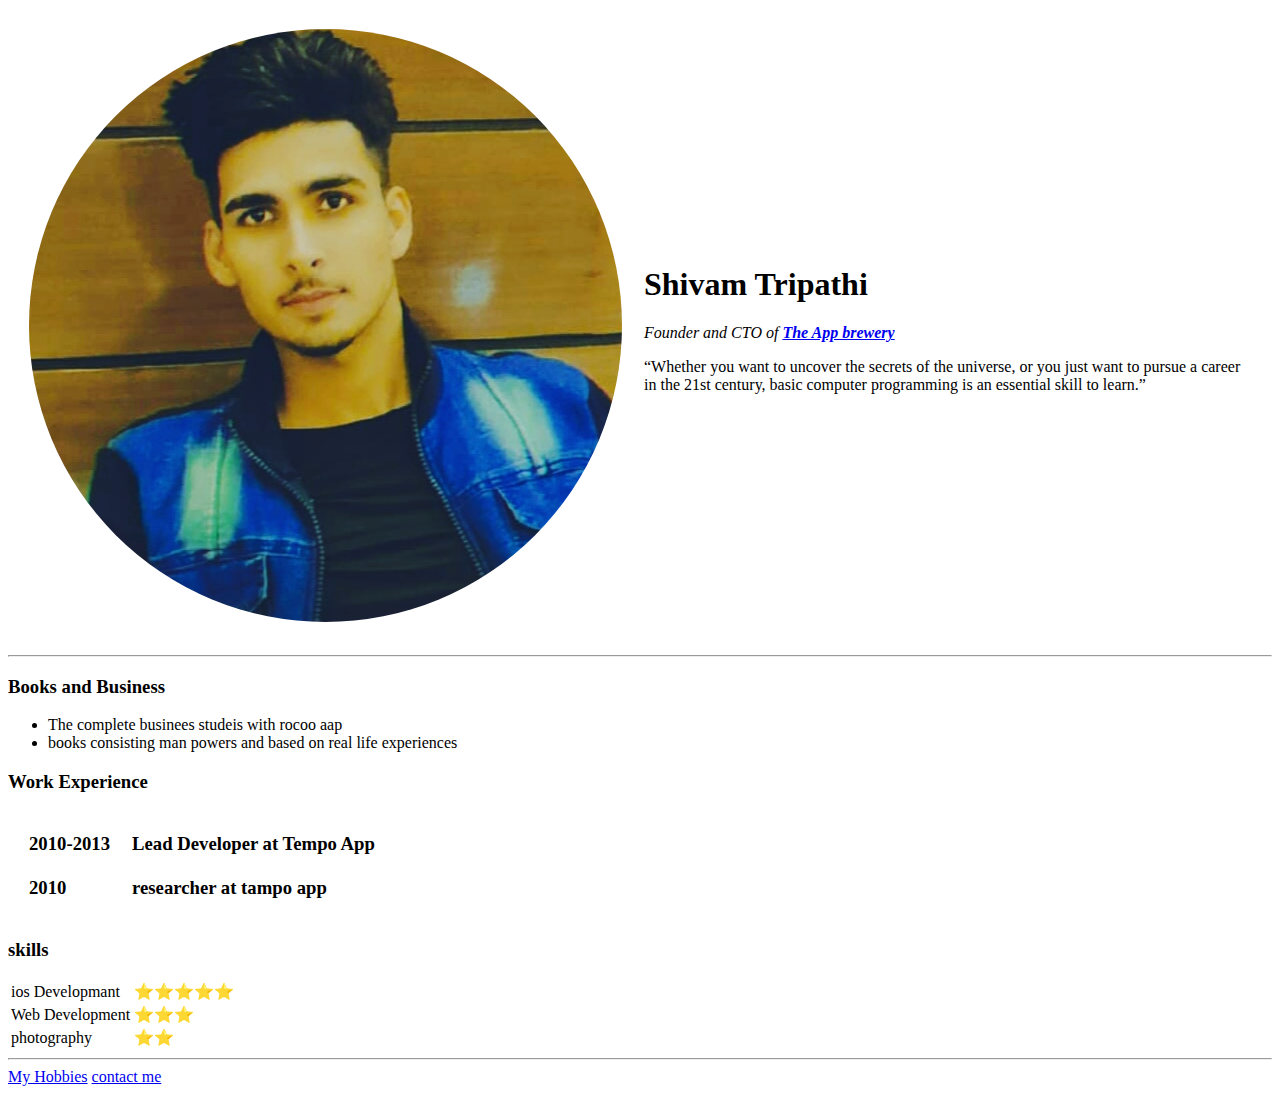
==== index.html @ 50374980 "Update index.html" ====
<!DOCTYPE html>
<html>
  <head>
    <meta charset="utf-8">
    <title> Shivam's Personal Site</title>
  </head>
  <body>
    <table cellspacing="20">
     <tr>
       <td><img src="shivam pic.png"alt="Shivam profile picture"></td>
       <td><h1> Shivam Tripathi</h1>
       <p> <em>Founder and CTO of <strong><a  href="https://www.appbrewery.co">The App brewery </a> </strong></em></p>
       <p> “Whether you want to uncover the secrets of the universe, or you just want to pursue a career in the 21st century, basic computer programming is an essential skill to learn.”</p></td>
     </tr>
   </table>
  <hr>
  <h3> Books and Business</h3>
  <ul>
    <li>The complete businees studeis with rocoo aap </li>
    <li>books consisting man powers and based on real life experiences </li>
  </ul>
  <h3>Work Experience<h3>
  <table cellspacing="20">
  <tr>
    <td>2010-2013</td>
    <td>Lead Developer at Tempo App</td>
  </tr>
  <tr>
    <td>2010</td>
    <td>researcher at tampo app</td>
  </tr>
  </table>
  <h3>skills</h3>
  <table>
    <tr>
    <td>ios Developmant</td>
    <td>⭐⭐⭐⭐⭐ </td>
    </tr>
    <tr>
    <td>Web Development</td>
    <td>⭐⭐⭐ </td>
    </tr>
    <tr>
    <td>photography</td>
    <td>⭐⭐ </td>
    </tr>
  </table>
  <hr>
  <a href="Hobbies.html">My Hobbies</a>
  <a href="contact-me.html">contact me</a>
  </body>
</html
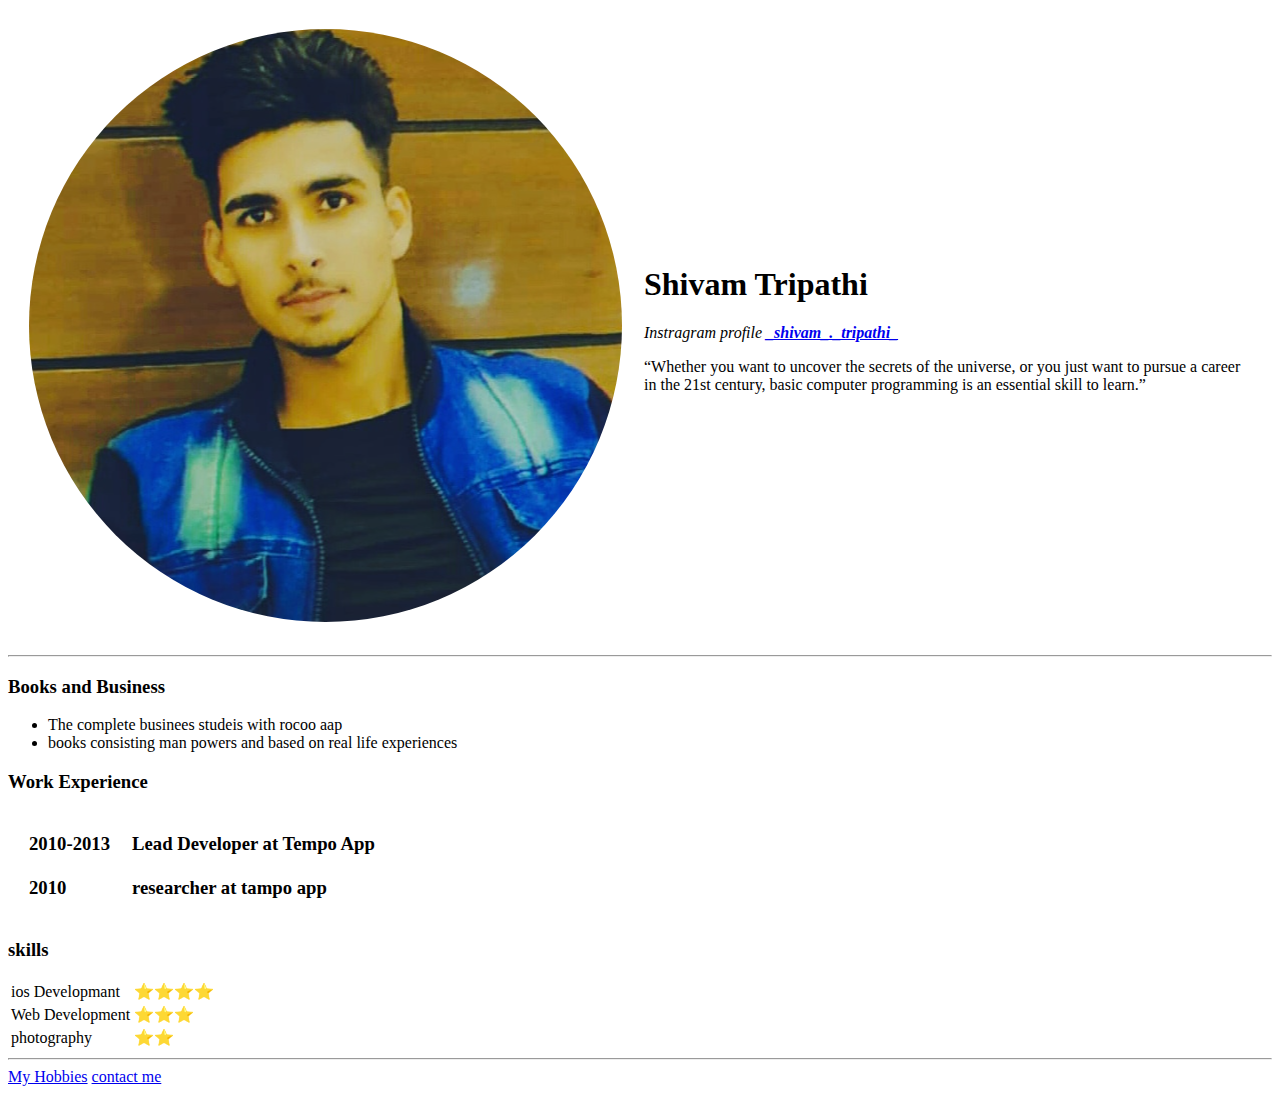
==== commit 08543155: "Update index.html" ====
--- a/index.html
+++ b/index.html
@@ -9,7 +9,7 @@
      <tr>
        <td><img src="shivam pic.png"alt="Shivam profile picture"></td>
        <td><h1> Shivam Tripathi</h1>
-       <p> <em>Founder and CTO of <strong><a  href="https://www.appbrewery.co">The App brewery </a> </strong></em></p>
+       <p> <em>Instragram profile <strong><a  href="https://www.instagram.com/_shivam_._tripathi_/">_shivam_._tripathi_ </a> </strong></em></p>
        <p> “Whether you want to uncover the secrets of the universe, or you just want to pursue a career in the 21st century, basic computer programming is an essential skill to learn.”</p></td>
      </tr>
    </table>
@@ -34,7 +34,7 @@
   <table>
     <tr>
     <td>ios Developmant</td>
-    <td>⭐⭐⭐⭐⭐ </td>
+    <td>⭐⭐⭐⭐ </td>
     </tr>
     <tr>
     <td>Web Development</td>
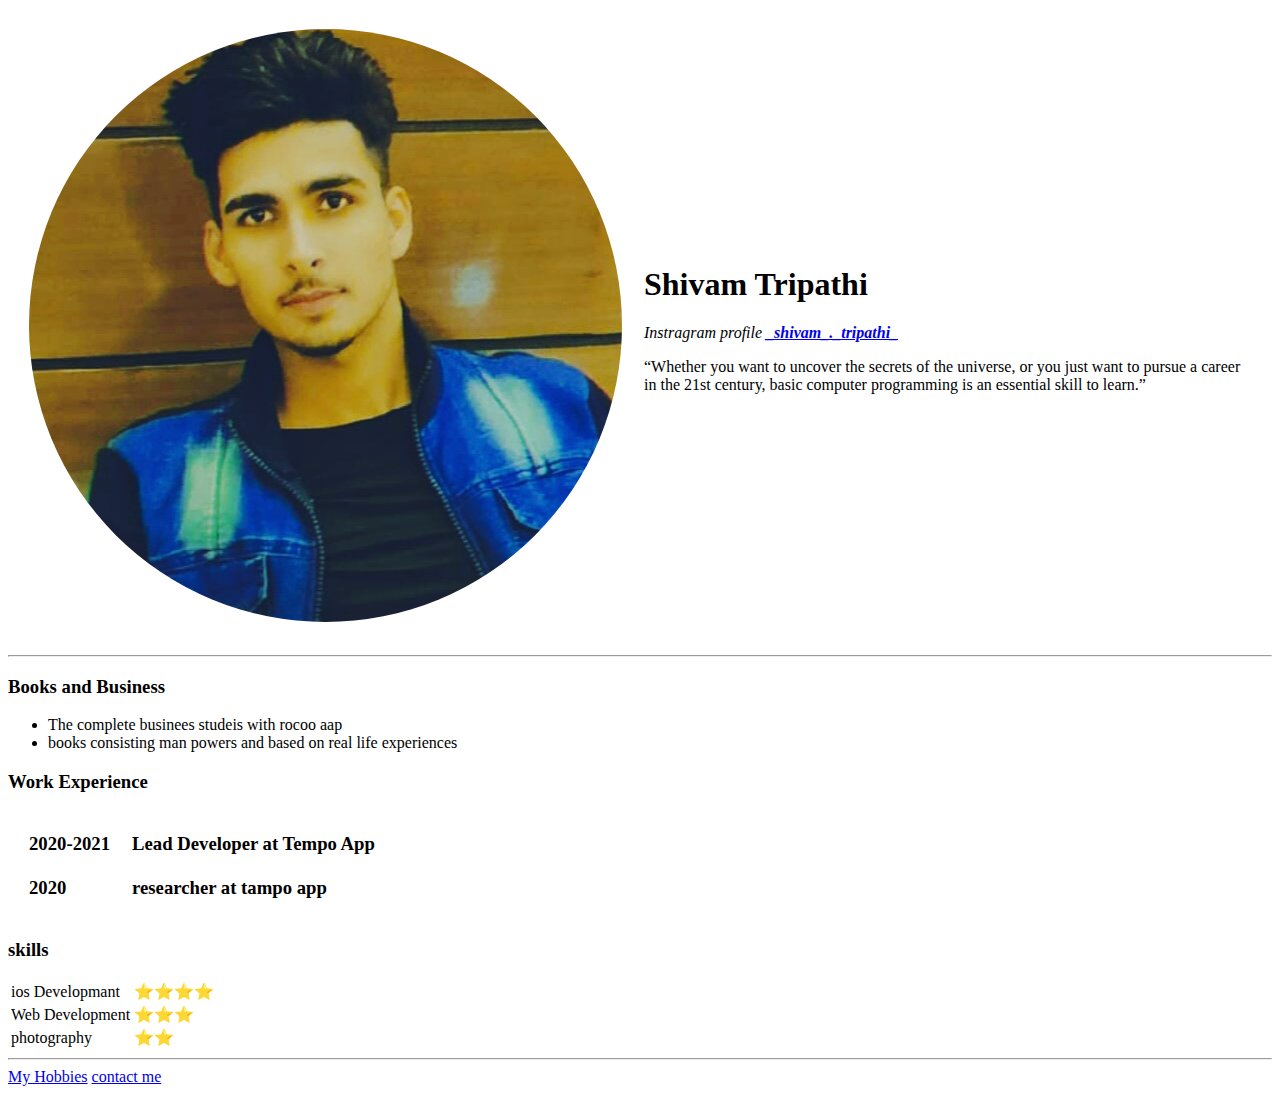
==== commit d23f5ff4: "updated date" ====
--- a/index.html
+++ b/index.html
@@ -22,11 +22,11 @@
   <h3>Work Experience<h3>
   <table cellspacing="20">
   <tr>
-    <td>2010-2013</td>
+    <td>2020-2021</td>
     <td>Lead Developer at Tempo App</td>
   </tr>
   <tr>
-    <td>2010</td>
+    <td>2020</td>
     <td>researcher at tampo app</td>
   </tr>
   </table>
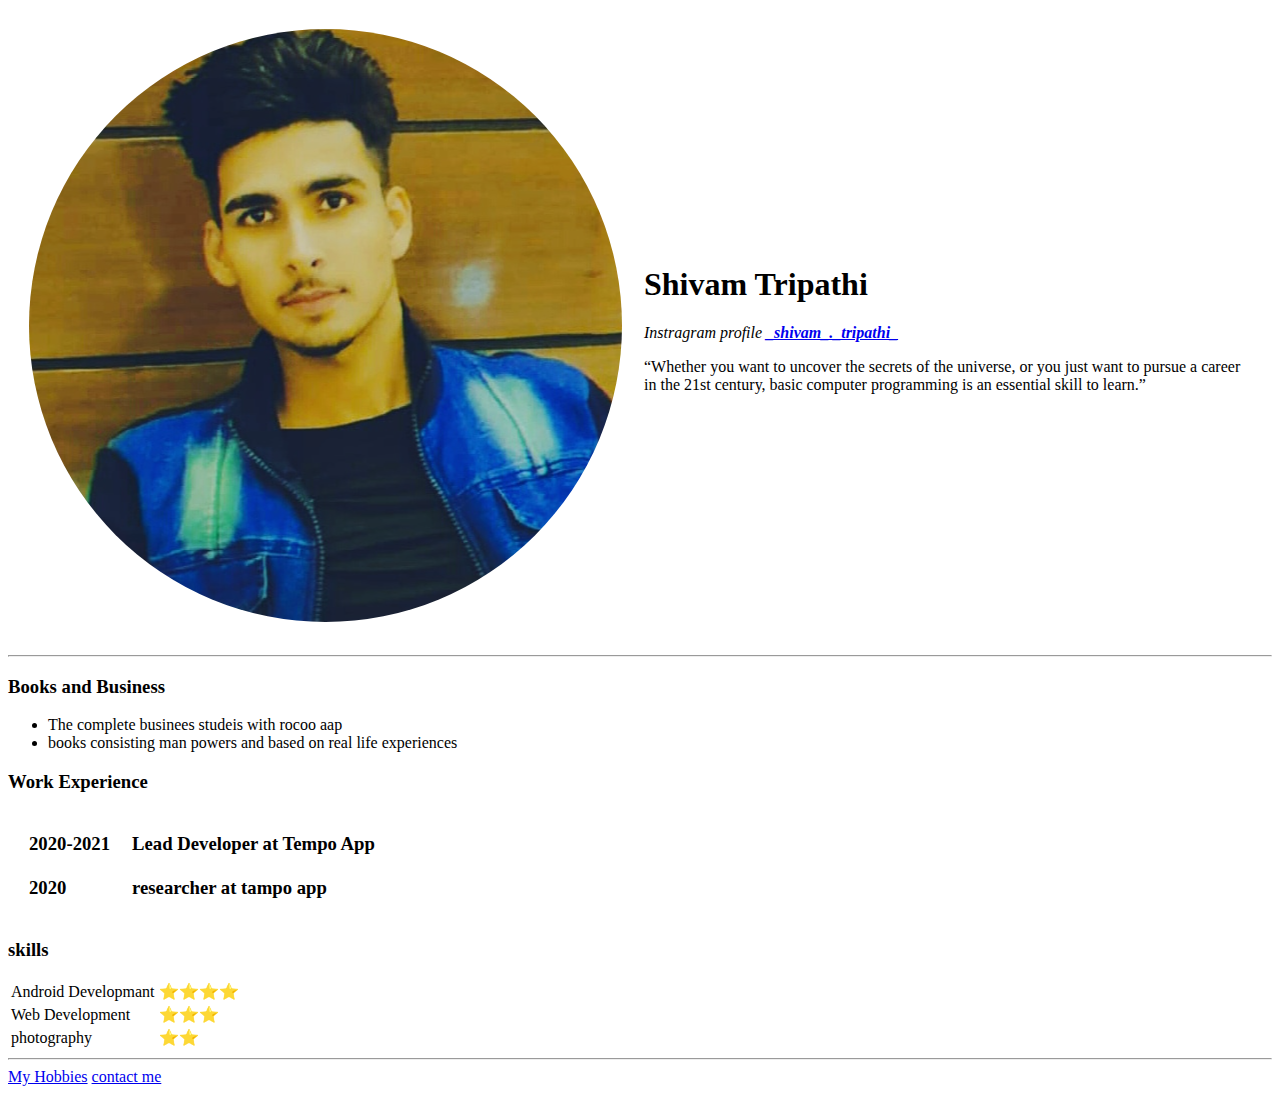
==== commit 31faaf9a: "updated spells" ====
--- a/index.html
+++ b/index.html
@@ -33,7 +33,7 @@
   <h3>skills</h3>
   <table>
     <tr>
-    <td>ios Developmant</td>
+    <td>Android Developmant</td>
     <td>⭐⭐⭐⭐ </td>
     </tr>
     <tr>
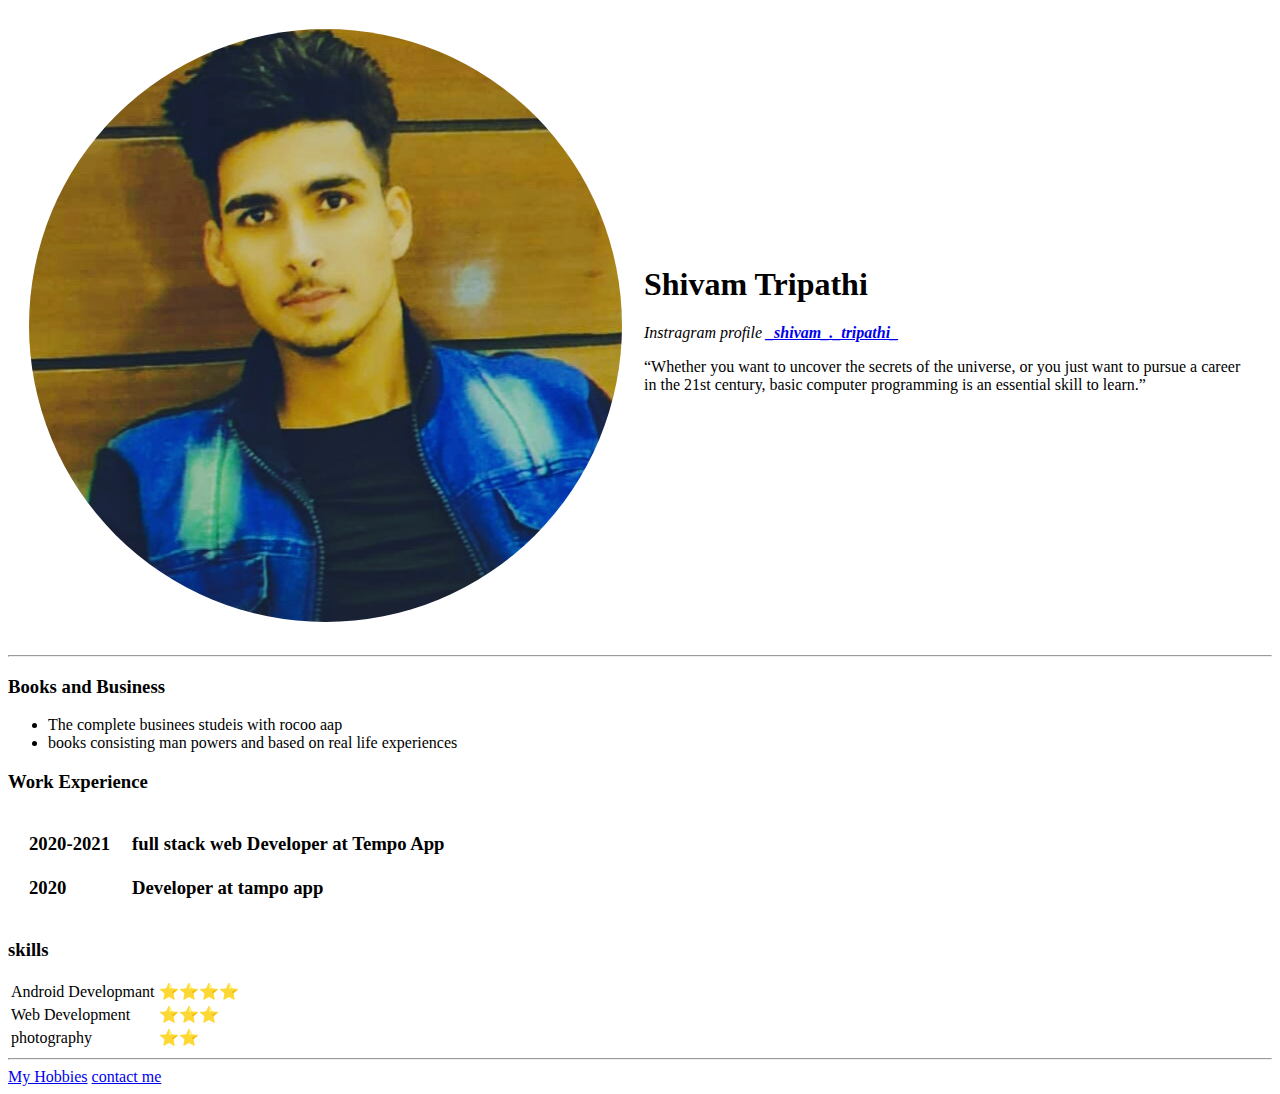
==== commit aabd755a: "change" ====
--- a/index.html
+++ b/index.html
@@ -23,11 +23,11 @@
   <table cellspacing="20">
   <tr>
     <td>2020-2021</td>
-    <td>Lead Developer at Tempo App</td>
+    <td>full stack web Developer at Tempo App</td>
   </tr>
   <tr>
     <td>2020</td>
-    <td>researcher at tampo app</td>
+    <td>Developer at tampo app</td>
   </tr>
   </table>
   <h3>skills</h3>
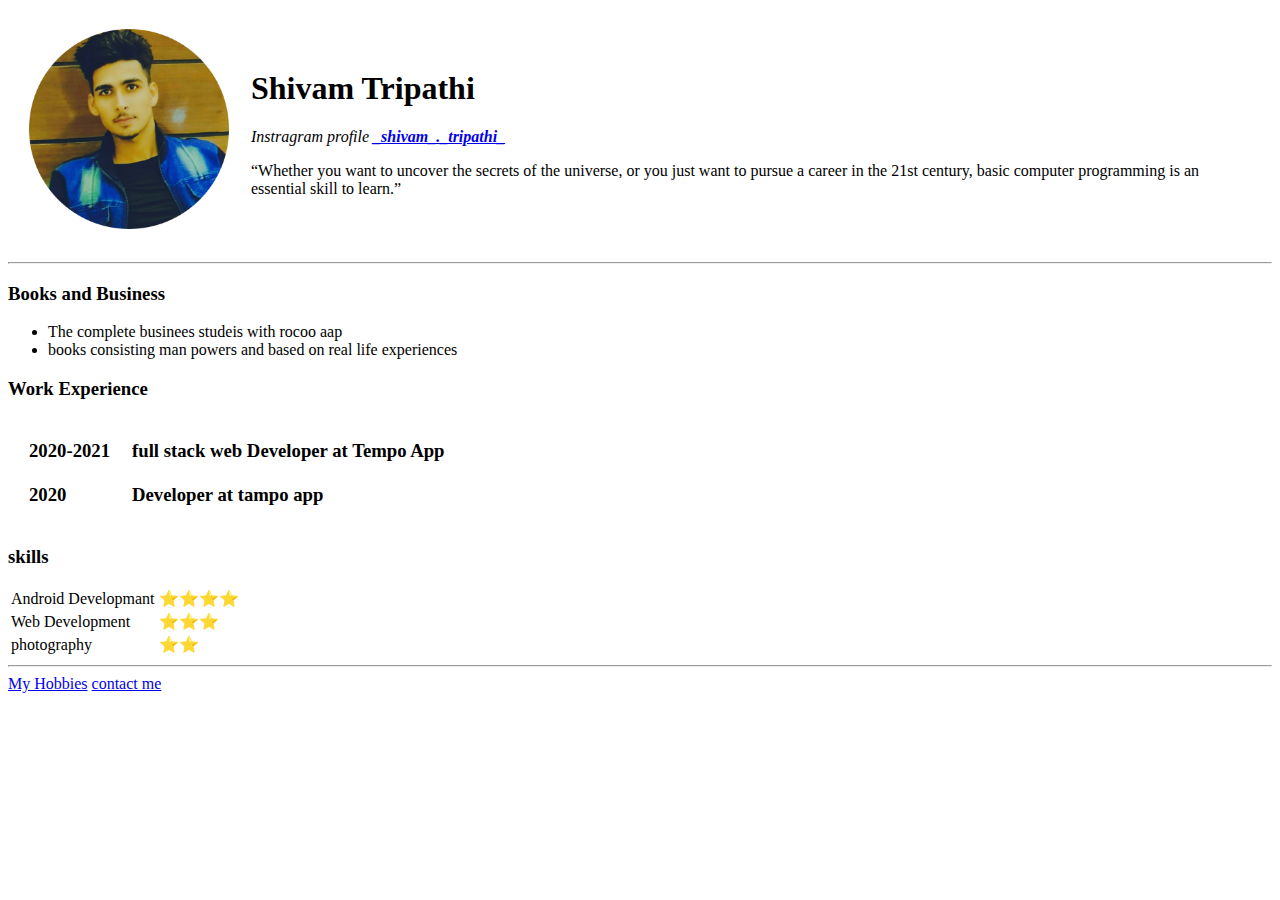
==== commit 9ec02b68: "height" ====
--- a/index.html
+++ b/index.html
@@ -3,6 +3,11 @@
   <head>
     <meta charset="utf-8">
     <title> Shivam's Personal Site</title>
+    <style>
+      img{
+      height:200px;
+      }
+      </style>
   </head>
   <body>
     <table cellspacing="20">
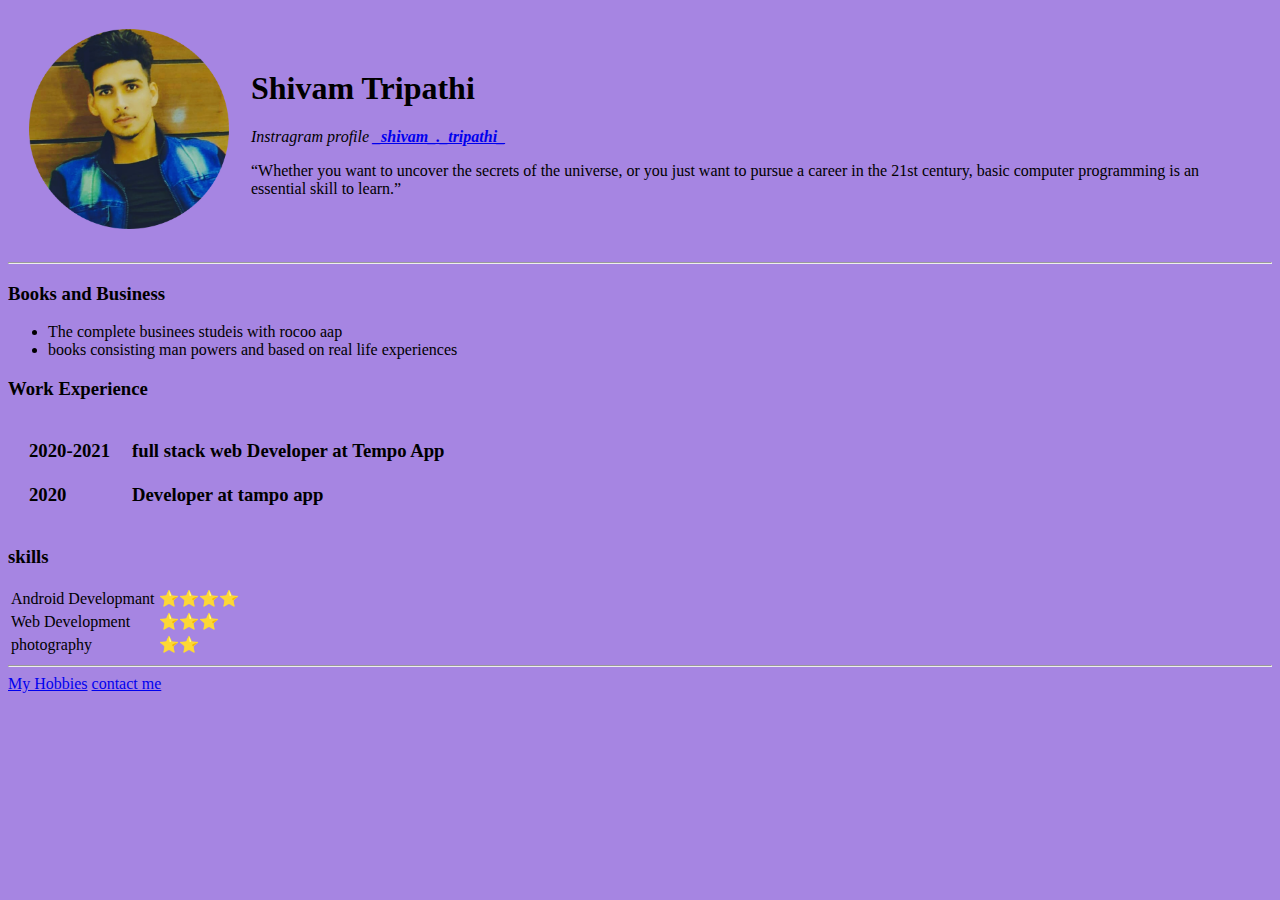
==== commit a098695f: "background" ====
--- a/index.html
+++ b/index.html
@@ -4,6 +4,9 @@
     <meta charset="utf-8">
     <title> Shivam's Personal Site</title>
     <style>
+      body{
+        background-color:#a685e2;
+      }
       img{
       height:200px;
       }
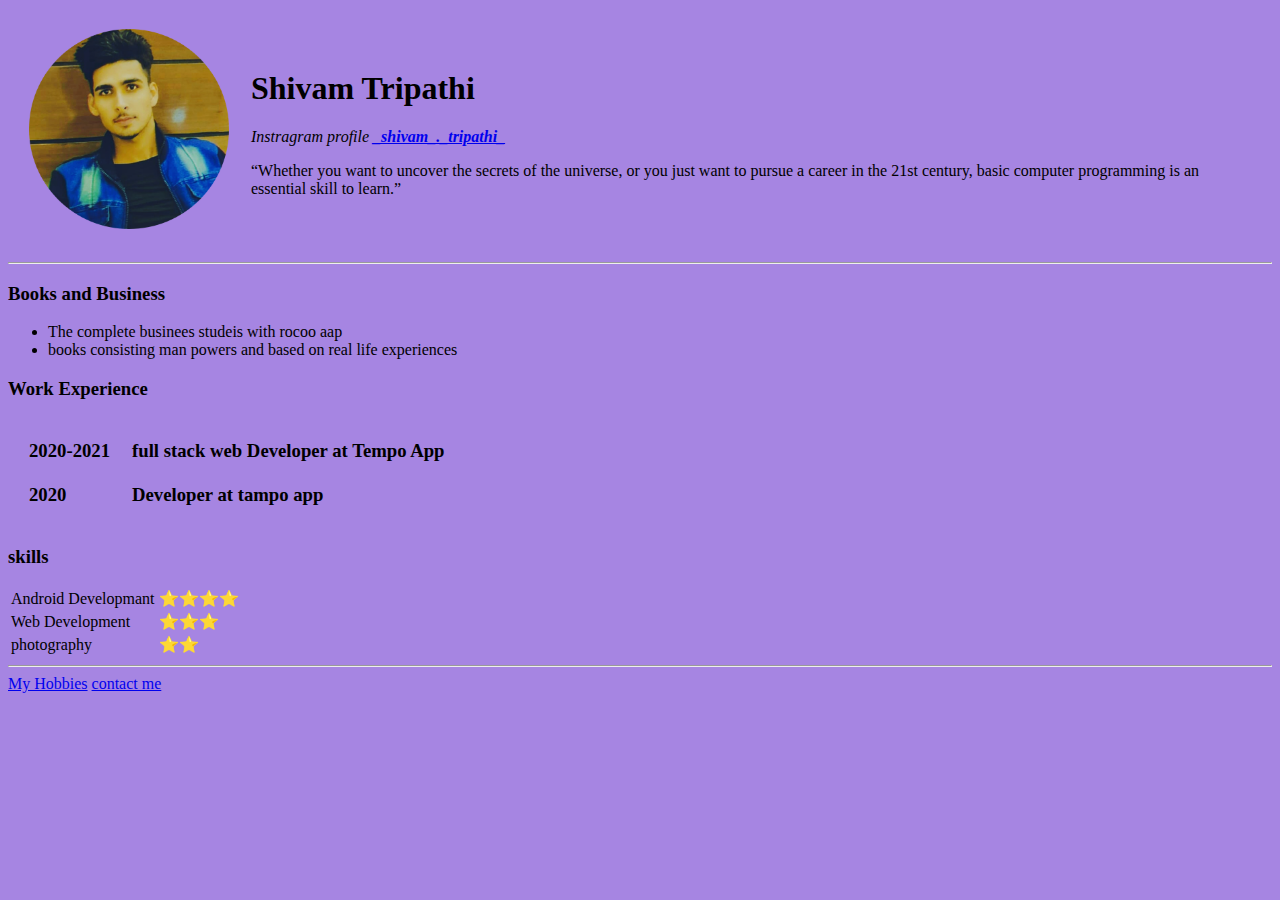
==== commit 81284967: "update color" ====
--- a/index.html
+++ b/index.html
@@ -3,6 +3,7 @@
   <head>
     <meta charset="utf-8">
     <title> Shivam's Personal Site</title>
+    <link rel="stylesheet" href="css/styles.css">
     <style>
       body{
         background-color:#a685e2;
